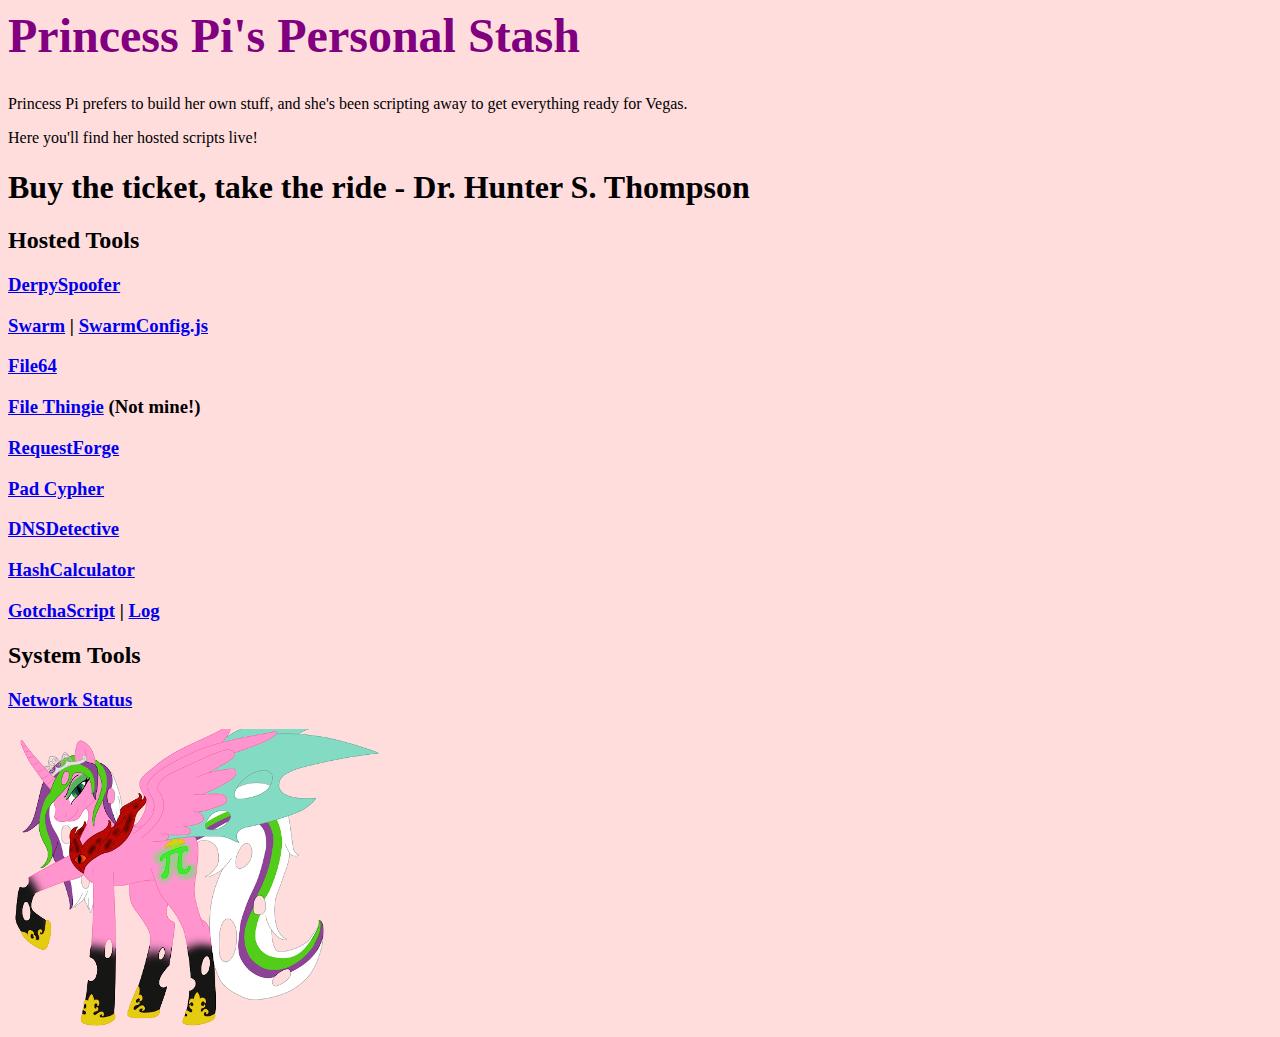
==== princesspi/index.html @ 0cf09fee "Princess Pi's Changeling!" ====
<html>
<head>
<title>Princess Pi's Personal Stash</title>
<link rel="stylesheet" type="text/css" href="style.css">
</head>
<body>
<h1 class="title">Princess Pi's Personal Stash</h1>
<p>Princess Pi prefers to build her own stuff, and she's been scripting away to get everything ready for Vegas.</p>
<p>Here you'll find her hosted scripts live!</p>
<h1>Buy the ticket, take the ride - Dr. Hunter S. Thompson</h1>
<h2>Hosted Tools</h2>
<h3><a href="DerpySpoofer.php">DerpySpoofer</h3>
<h3><a href="Swarm.html#SwarmConfig.js">Swarm</a> | <a href="SwarmConfig.js">SwarmConfig.js</a></h3>
<h3><a href="file64.php">File64</a></h3>
<h3><a href="fm.php">File Thingie</a> (Not mine!)</h3>
<h3><a href="RequestForge.php">RequestForge</a></h3>
<h3><a href="PadCypher/">Pad Cypher</a></h3>
<h3><a href="DNSDetective/">DNSDetective</a></h3>
<h3><a href="HashCalculator.php">HashCalculator</a></h3>
<h3><a href="album.php">GotchaScript</a> | <a href="log.txt">Log</a></h3>

<h2>System Tools</h2>
<h3><a href="networkstatus.php">Network Status</a></h3>
<a href="images/princesspilarge.png"><img src="images/princesspismall.png"></a>
</body>
</html>
---- princesspi/style.css ----
body {
    font-family: Georgia,Palatino,serif;
    background-color: #FFDDDD;
}

pre {
    font-family: "Comic Sans MS",Palatino,ariel;
}

h1.title {
    color: purple;
	font-size: 3em;
}

img { border: 0; }

.hidden { display: none; }

input[type=text],textarea { 
    border: 2px solid purple;
    background-color: #FFEEEE;
}

input[type=text]:focus,textarea:focus {
    border: 2px solid pink;
}

select {
    border: 2px solid purple;
    background-color: #FFEEEE;
}

select:focus {
    border: 2px solid pink;
}

input[type=button],input[type=file],input[type=submit] {
    border: 2px solid purple;
    background: #FFEEEE;
}

input[type=button]:hover,input[type=file]:hover,input[type=submit]:hover {
    background: #FFAAAA;
}
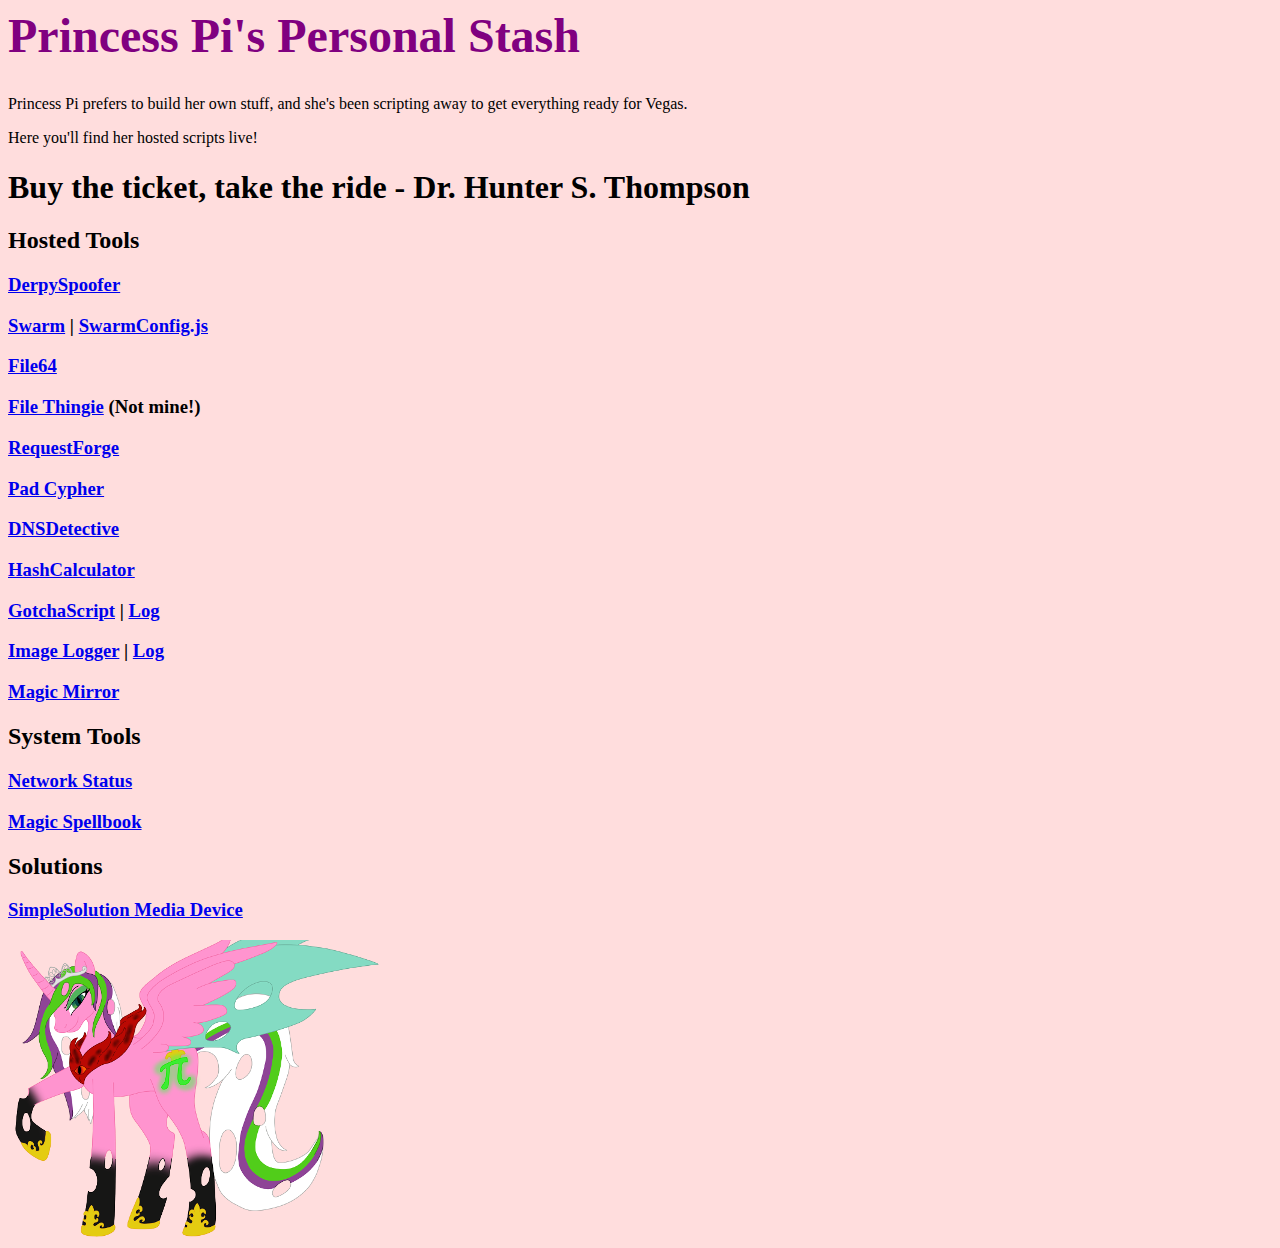
==== commit fc295108: "Improved readme" ====
--- a/princesspi/index.html
+++ b/princesspi/index.html
@@ -18,9 +18,18 @@
 <h3><a href="DNSDetective/">DNSDetective</a></h3>
 <h3><a href="HashCalculator.php">HashCalculator</a></h3>
 <h3><a href="album.php">GotchaScript</a> | <a href="log.txt">Log</a></h3>
+<h3><a href="footer.php?png=images/princesspismall.png">Image Logger</a> | <a href="logimage.txt">Log</a></h3>
+<h3><a href="MagicMirror.php">Magic Mirror</a></h3>
+
+
 
 <h2>System Tools</h2>
 <h3><a href="networkstatus.php">Network Status</a></h3>
+<h3><a href="MagicSpellbook/">Magic Spellbook</a></h3>
+
+<h2>Solutions</h2>
+<h3><a href="SimpleSolutionMedia.php">SimpleSolution Media Device</a></h3>
+
 <a href="images/princesspilarge.png"><img src="images/princesspismall.png"></a>
 </body>
 </html>